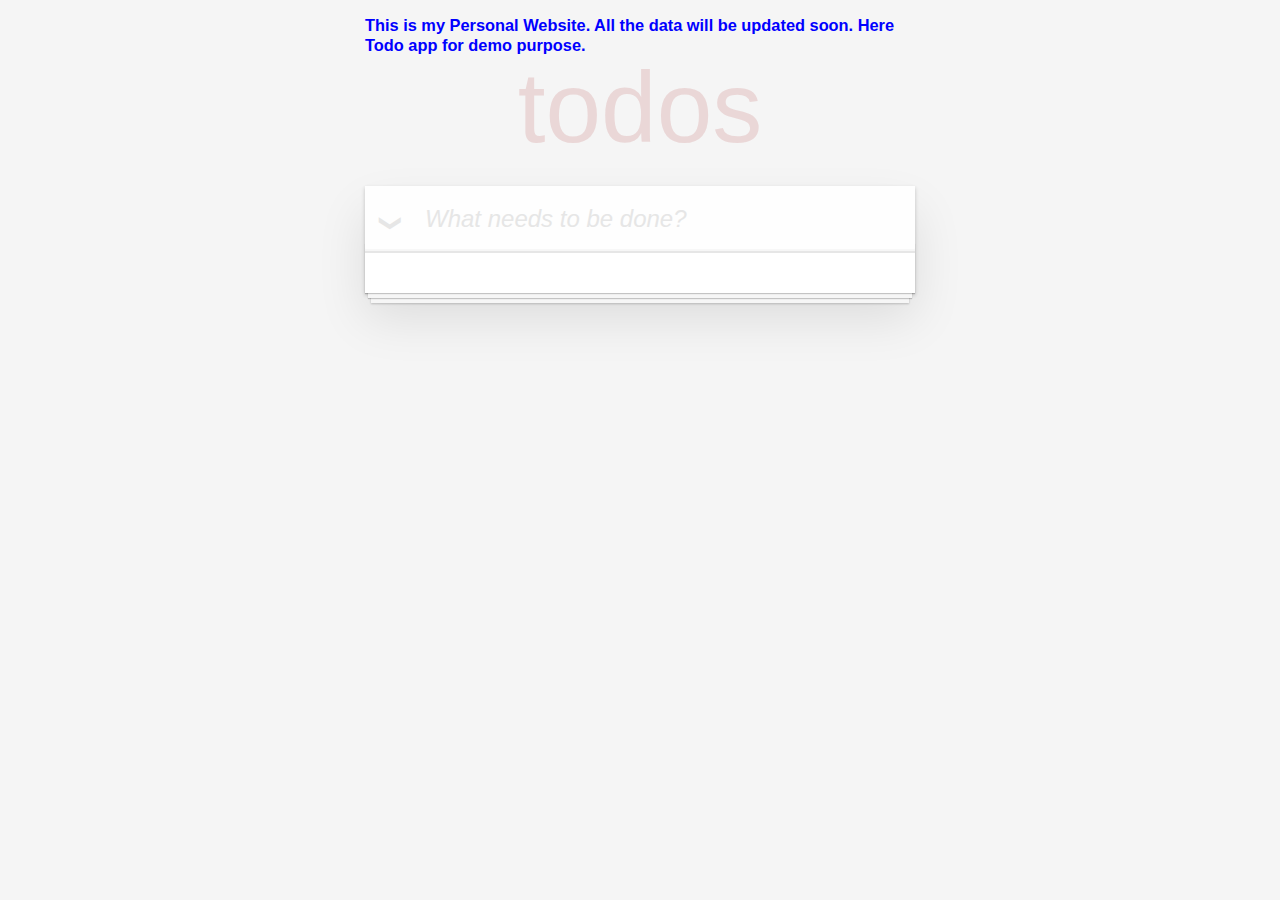
==== index.html @ 0e821059 "first commit" ====
<!DOCTYPE html>
<html lang="en">
<head>
    <meta charset="UTF-8">
    <meta http-equiv="X-UA-Compatible" content="IE=edge">
    <meta name="viewport" content="width=device-width, initial-scale=1.0">
    <link rel="stylesheet" href="style.css">
    <link rel="stylesheet" href="https://cdnjs.cloudflare.com/ajax/libs/font-awesome/6.4.0/css/all.min.css">
    <title>Document</title>
</head>
<body>
    <h3 style="color:blue">This is my Personal Website. All the data will be updated soon. Here Todo app for demo purpose.</h1>
        <section class="todoapp">
          <header class="header">
            <h1>todos</h1>
            <input class="new-todo" placeholder="What needs to be done?" id="textItem">
            
          </header>
          <section class="main">
            <input class="toggle-all" type="checkbox">
            <label for="toggle-all">Mark all as complete</label>
            <ul class="todo-list"></ul>
          </section>
          <footer class="footer"></footer>
        </section>
       
        <!-- Custom JS -->
        <script src="script.js"></script>
      
</body>
</html>
---- style.css ----
hr {
    margin: 20px 0;
    border: 0;
    border-top: 1px dashed #c5c5c5;
    border-bottom: 1px dashed #f7f7f7
}

.learn a {
    font-weight: normal;
    text-decoration: none;
    color: #b83f45
}

.learn a:hover {
    text-decoration: underline;
    color: #787e7e
}

.learn h3,.learn h4,.learn h5 {
    margin: 10px 0;
    font-weight: 500;
    line-height: 1.2;
    color: #000
}

.learn h3 {
    font-size: 24px
}

.learn h4 {
    font-size: 18px
}

.learn h5 {
    margin-bottom: 0;
    font-size: 14px
}

.learn ul {
    padding: 0;
    margin: 0 0 30px 25px
}

.learn li {
    line-height: 20px
}

.learn p {
    font-size: 15px;
    font-weight: 300;
    line-height: 1.3;
    margin-top: 0;
    margin-bottom: 0
}

#issue-count {
    display: none
}

.quote {
    border: none;
    margin: 20px 0 60px 0
}

.quote p {
    font-style: italic
}

.quote p:before {
    content: '“';
    font-size: 50px;
    opacity: .15;
    position: absolute;
    top: -20px;
    left: 3px
}

.quote p:after {
    content: '”';
    font-size: 50px;
    opacity: .15;
    position: absolute;
    bottom: -42px;
    right: 3px
}

.quote footer {
    position: absolute;
    bottom: -40px;
    right: 0
}

.quote footer img {
    border-radius: 3px
}

.quote footer a {
    margin-left: 5px;
    vertical-align: middle
}

.speech-bubble {
    position: relative;
    padding: 10px;
    background: rgba(0,0,0,0.04);
    border-radius: 5px
}

.speech-bubble:after {
    content: '';
    position: absolute;
    top: 100%;
    right: 30px;
    border: 13px solid transparent;
    border-top-color: rgba(0,0,0,0.04)
}

.learn-bar>.learn {
    position: absolute;
    width: 272px;
    top: 8px;
    left: -300px;
    padding: 10px;
    border-radius: 5px;
    background-color: rgba(255,255,255,0.6);
    transition-property: left;
    transition-duration: 500ms
}

@media (min-width: 899px) {
    .learn-bar {
        width:auto;
        padding-left: 300px
    }

    .learn-bar>.learn {
        left: 8px
    }
}

html,body {
    margin: 0;
    padding: 0
}

button {
    margin: 0;
    padding: 0;
    border: 0;
    background: none;
    font-size: 100%;
    vertical-align: baseline;
    font-family: inherit;
    font-weight: inherit;
    color: inherit;
    -webkit-appearance: none;
    appearance: none;
    -webkit-font-smoothing: antialiased;
    -moz-osx-font-smoothing: grayscale
}

body {
    font: 14px 'Helvetica Neue', Helvetica, Arial, sans-serif;
    line-height: 1.4em;
    background: #f5f5f5;
    color: #4d4d4d;
    min-width: 230px;
    max-width: 550px;
    margin: 0 auto;
    -webkit-font-smoothing: antialiased;
    -moz-osx-font-smoothing: grayscale;
    font-weight: 300
}

:focus {
    outline: 0
}

.hidden {
    display: none
}

.todoapp {
    background: #fff;
    margin: 130px 0 40px 0;
    position: relative;
    box-shadow: 0 2px 4px 0 rgba(0,0,0,0.2),0 25px 50px 0 rgba(0,0,0,0.1)
}

.todoapp input::-webkit-input-placeholder {
    font-style: italic;
    font-weight: 300;
    color: #e6e6e6
}

.todoapp input::-moz-placeholder {
    font-style: italic;
    font-weight: 300;
    color: #e6e6e6
}

.todoapp input::input-placeholder {
    font-style: italic;
    font-weight: 300;
    color: #e6e6e6
}

.todoapp h1 {
    position: absolute;
    top: -155px;
    width: 100%;
    font-size: 100px;
    font-weight: 100;
    text-align: center;
    color: rgba(175,47,47,0.15);
    -webkit-text-rendering: optimizeLegibility;
    -moz-text-rendering: optimizeLegibility;
    text-rendering: optimizeLegibility
}

.new-todo,.edit {
    position: relative;
    margin: 0;
    width: 100%;
    font-size: 24px;
    font-family: inherit;
    font-weight: inherit;
    line-height: 1.4em;
    border: 0;
    color: inherit;
    padding: 6px;
    border: 1px solid #999;
    box-shadow: inset 0 -1px 5px 0 rgba(0,0,0,0.2);
    box-sizing: border-box;
    -webkit-font-smoothing: antialiased;
    -moz-osx-font-smoothing: grayscale
}

.new-todo {
    padding: 16px 16px 16px 60px;
    border: none;
    background: rgba(0,0,0,0.003);
    box-shadow: inset 0 -2px 1px rgba(0,0,0,0.03)
}

.main {
    position: relative;
    z-index: 2;
    border-top: 1px solid #e6e6e6
}

label[for='toggle-all'] {
    display: none
}

.toggle-all {
    position: absolute;
    top: -55px;
    left: -12px;
    width: 60px;
    height: 34px;
    text-align: center;
    border: none
}

.toggle-all:before {
    content: '❯';
    font-size: 22px;
    color: #e6e6e6;
    padding: 10px 27px 10px 27px
}

.toggle-all:checked:before {
    color: #737373
}

.todo-list {
    margin: 0;
    padding: 0;
    list-style: none
}

.todo-list li {
    position: relative;
    font-size: 24px;
    border-bottom: 1px solid #ededed
}

.todo-list li:last-child {
    border-bottom: none
}

.todo-list li.editing {
    border-bottom: none;
    padding: 0
}

.todo-list li.editing .edit {
    display: block;
    width: 506px;
    padding: 12px 16px;
    margin: 0 0 0 43px
}

.todo-list li.editing .view {
    display: none
}

.todo-list li .toggle {
    text-align: center;
    width: 40px;
    height: auto;
    position: absolute;
    top: 0;
    bottom: 0;
    margin: auto 0;
    border: none;
    -webkit-appearance: none;
    appearance: none
}

.todo-list li .toggle:after {
    content: url('data:image/svg+xml;utf8,<svg xmlns="http://www.w3.org/2000/svg" width="40" height="40" viewBox="-10 -18 100 135"><circle cx="50" cy="50" r="50" fill="none" stroke="#ededed" stroke-width="3"/></svg>')
}

.todo-list li .toggle:checked:after {
    content: url('data:image/svg+xml;utf8,<svg xmlns="http://www.w3.org/2000/svg" width="40" height="40" viewBox="-10 -18 100 135"><circle cx="50" cy="50" r="50" fill="none" stroke="#bddad5" stroke-width="3"/><path fill="#5dc2af" d="M72 25L42 71 27 56l-4 4 20 20 34-52z"/></svg>')
}

.todo-list li label {
    word-break: break-all;
    padding: 15px 60px 15px 15px;
    margin-left: 45px;
    display: block;
    line-height: 1.2;
    transition: color 0.4s
}

.todo-list li.completed label {
    color: #d9d9d9;
    text-decoration: line-through
}

.todo-list li .destroy {
    display: none;
    position: absolute;
    top: 0;
    right: 10px;
    bottom: 0;
    width: 40px;
    height: 40px;
    margin: auto 0;
    font-size: 30px;
    color: #cc9a9a;
    margin-bottom: 11px;
    transition: color 0.2s ease-out
}

.todo-list li .destroy:hover {
    color: #af5b5e
}

.todo-list li .destroy:after {
    content: '×'
}

.todo-list li:hover .destroy {
    display: block
}

.todo-list li .edit {
    display: none
}

.todo-list li.editing:last-child {
    margin-bottom: -1px
}

.footer {
    color: #777;
    padding: 10px 15px;
    height: 20px;
    text-align: center;
    border-top: 1px solid #e6e6e6
}

.footer:before {
    content: '';
    position: absolute;
    right: 0;
    bottom: 0;
    left: 0;
    height: 50px;
    overflow: hidden;
    box-shadow: 0 1px 1px rgba(0,0,0,0.2),0 8px 0 -3px #f6f6f6,0 9px 1px -3px rgba(0,0,0,0.2),0 16px 0 -6px #f6f6f6,0 17px 2px -6px rgba(0,0,0,0.2)
}

.todo-count {
    float: left;
    text-align: left
}

.todo-count strong {
    font-weight: 300
}

.filters {
    margin: 0;
    padding: 0;
    list-style: none;
    position: absolute;
    right: 0;
    left: 0
}

.filters li {
    display: inline
}

.filters li a {
    color: inherit;
    margin: 3px;
    padding: 3px 7px;
    text-decoration: none;
    border: 1px solid transparent;
    border-radius: 3px
}

.filters li a:hover {
    border-color: rgba(175,47,47,0.1)
}

.filters li a.selected {
    border-color: rgba(175,47,47,0.2)
}

.clear-completed,html .clear-completed:active {
    float: right;
    position: relative;
    line-height: 20px;
    text-decoration: none;
    cursor: pointer
}

.clear-completed:hover {
    text-decoration: underline
}

.info {
    margin: 65px auto 0;
    color: #bfbfbf;
    font-size: 10px;
    text-shadow: 0 1px 0 rgba(255,255,255,0.5);
    text-align: center
}

.info p {
    line-height: 1
}

.info a {
    color: inherit;
    text-decoration: none;
    font-weight: 400
}

.info a:hover {
    text-decoration: underline
}

@media screen and (-webkit-min-device-pixel-ratio: 0) {
    .toggle-all,.todo-list li .toggle {
        background:none
    }

    .todo-list li .toggle {
        height: 40px
    }

    .toggle-all {
        -webkit-transform: rotate(90deg);
        transform: rotate(90deg);
        -webkit-appearance: none;
        appearance: none
    }
}

@media (max-width: 430px) {
    .footer {
        height:50px
    }

    .filters {
        bottom: 10px
    }
}
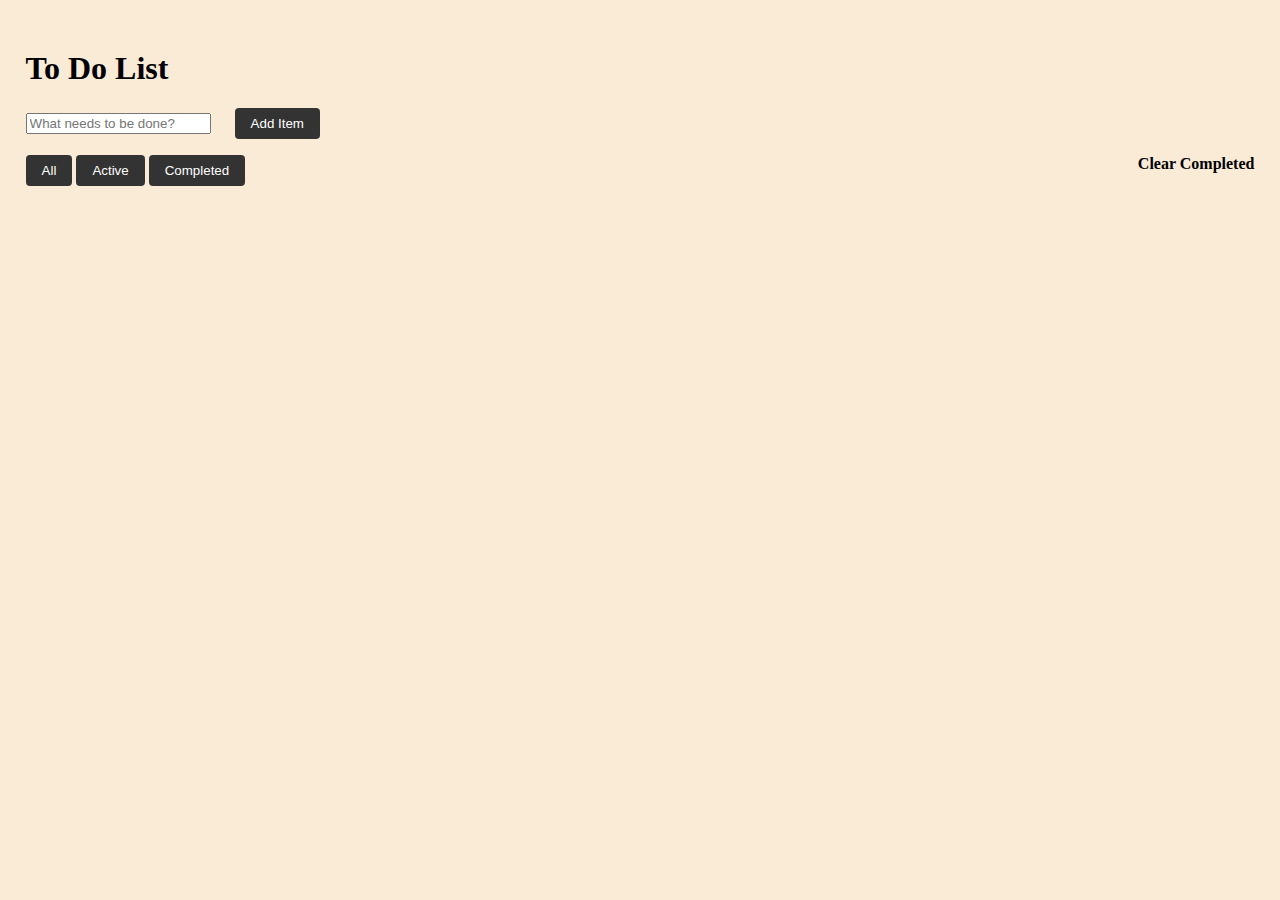
==== commit 0ad2d4a5: "commit" ====
--- a/index.html
+++ b/index.html
@@ -1,31 +1,32 @@
 <!DOCTYPE html>
 <html lang="en">
-<head>
-    <meta charset="UTF-8">
-    <meta http-equiv="X-UA-Compatible" content="IE=edge">
-    <meta name="viewport" content="width=device-width, initial-scale=1.0">
-    <link rel="stylesheet" href="style.css">
-    <link rel="stylesheet" href="https://cdnjs.cloudflare.com/ajax/libs/font-awesome/6.4.0/css/all.min.css">
+  <head>
+    <meta charset="UTF-8" />
+    <meta http-equiv="X-UA-Compatible" content="IE=edge" />
+    <meta name="viewport" content="width=device-width, initial-scale=1.0" />
+    <link rel="stylesheet" type="text/css" href="style.css" />
+    <link rel="stylesheet" href="https://cdnjs.cloudflare.com/ajax/libs/font-awesome/5.15.3/css/all.min.css" />
+    <script src="script.js" defer></script>
     <title>Document</title>
-</head>
-<body>
-    <h3 style="color:blue">This is my Personal Website. All the data will be updated soon. Here Todo app for demo purpose.</h1>
-        <section class="todoapp">
-          <header class="header">
-            <h1>todos</h1>
-            <input class="new-todo" placeholder="What needs to be done?" id="textItem">
-            
-          </header>
-          <section class="main">
-            <input class="toggle-all" type="checkbox">
-            <label for="toggle-all">Mark all as complete</label>
-            <ul class="todo-list"></ul>
-          </section>
-          <footer class="footer"></footer>
-        </section>
-       
-        <!-- Custom JS -->
-        <script src="script.js"></script>
-      
-</body>
-</html>+  </head>
+  <body>
+
+    <div class="container-title">
+      <h1>To Do List</h1>
+  </div>
+
+        <div class="input-container" id="addTask">
+          <input id="inputField" type="text" class="data-input" placeholder="What needs to be done?"/>
+          <button class="button" id="addButton">Add Item</button>
+          <div>
+            <ul id="list"></ul>
+          </div>
+          <button class="button" id="allButton">All</button>
+          <button class="button" id="activeButton">Active</button>
+          <button class="button" id="completeButton">Completed</button>
+          <!-- <button class="button" id="clearButton">Clear Completed</button> -->
+          <a href="#" class="special-button" id="clearButton">Clear Completed</a>
+          <p id="number"></p>
+  
+        </body>
+</html>
--- a/style.css
+++ b/style.css
@@ -1,496 +1,66 @@
-hr {
-    margin: 20px 0;
-    border: 0;
-    border-top: 1px dashed #c5c5c5;
-    border-bottom: 1px dashed #f7f7f7
-}
 
-.learn a {
-    font-weight: normal;
-    text-decoration: none;
-    color: #b83f45
-}
-
-.learn a:hover {
-    text-decoration: underline;
-    color: #787e7e
-}
-
-.learn h3,.learn h4,.learn h5 {
-    margin: 10px 0;
-    font-weight: 500;
-    line-height: 1.2;
-    color: #000
-}
-
-.learn h3 {
-    font-size: 24px
-}
-
-.learn h4 {
-    font-size: 18px
-}
-
-.learn h5 {
-    margin-bottom: 0;
-    font-size: 14px
-}
-
-.learn ul {
-    padding: 0;
-    margin: 0 0 30px 25px
-}
-
-.learn li {
-    line-height: 20px
-}
-
-.learn p {
-    font-size: 15px;
-    font-weight: 300;
-    line-height: 1.3;
-    margin-top: 0;
-    margin-bottom: 0
-}
-
-#issue-count {
-    display: none
-}
-
-.quote {
-    border: none;
-    margin: 20px 0 60px 0
-}
-
-.quote p {
-    font-style: italic
-}
-
-.quote p:before {
-    content: '“';
-    font-size: 50px;
-    opacity: .15;
-    position: absolute;
-    top: -20px;
-    left: 3px
-}
-
-.quote p:after {
-    content: '”';
-    font-size: 50px;
-    opacity: .15;
-    position: absolute;
-    bottom: -42px;
-    right: 3px
-}
-
-.quote footer {
-    position: absolute;
-    bottom: -40px;
-    right: 0
-}
-
-.quote footer img {
-    border-radius: 3px
-}
-
-.quote footer a {
-    margin-left: 5px;
-    vertical-align: middle
-}
-
-.speech-bubble {
-    position: relative;
-    padding: 10px;
-    background: rgba(0,0,0,0.04);
-    border-radius: 5px
-}
-
-.speech-bubble:after {
-    content: '';
-    position: absolute;
-    top: 100%;
-    right: 30px;
-    border: 13px solid transparent;
-    border-top-color: rgba(0,0,0,0.04)
-}
-
-.learn-bar>.learn {
-    position: absolute;
-    width: 272px;
-    top: 8px;
-    left: -300px;
-    padding: 10px;
-    border-radius: 5px;
-    background-color: rgba(255,255,255,0.6);
-    transition-property: left;
-    transition-duration: 500ms
-}
-
-@media (min-width: 899px) {
-    .learn-bar {
-        width:auto;
-        padding-left: 300px
+   body {
+    background-color: antiquewhite;
+    margin: 50px 2%;
+    justify-content: center;
     }
 
-    .learn-bar>.learn {
-        left: 8px
-    }
-}
-
-html,body {
-    margin: 0;
-    padding: 0
-}
-
-button {
-    margin: 0;
-    padding: 0;
-    border: 0;
-    background: none;
-    font-size: 100%;
-    vertical-align: baseline;
-    font-family: inherit;
-    font-weight: inherit;
-    color: inherit;
-    -webkit-appearance: none;
-    appearance: none;
-    -webkit-font-smoothing: antialiased;
-    -moz-osx-font-smoothing: grayscale
-}
-
-body {
-    font: 14px 'Helvetica Neue', Helvetica, Arial, sans-serif;
-    line-height: 1.4em;
-    background: #f5f5f5;
-    color: #4d4d4d;
-    min-width: 230px;
-    max-width: 550px;
-    margin: 0 auto;
-    -webkit-font-smoothing: antialiased;
-    -moz-osx-font-smoothing: grayscale;
-    font-weight: 300
-}
-
-:focus {
-    outline: 0
-}
-
-.hidden {
-    display: none
-}
-
-.todoapp {
-    background: #fff;
-    margin: 130px 0 40px 0;
+  
+  #addTask {
     position: relative;
-    box-shadow: 0 2px 4px 0 rgba(0,0,0,0.2),0 25px 50px 0 rgba(0,0,0,0.1)
-}
-
-.todoapp input::-webkit-input-placeholder {
-    font-style: italic;
-    font-weight: 300;
-    color: #e6e6e6
-}
-
-.todoapp input::-moz-placeholder {
-    font-style: italic;
-    font-weight: 300;
-    color: #e6e6e6
-}
-
-.todoapp input::input-placeholder {
-    font-style: italic;
-    font-weight: 300;
-    color: #e6e6e6
-}
-
-.todoapp h1 {
-    position: absolute;
-    top: -155px;
-    width: 100%;
-    font-size: 100px;
-    font-weight: 100;
+  }
+  
+  #list {
+    background: grey;
+    background-repeat: no-repeat;
+    background-position: center;
+    background-size: auto;
     text-align: center;
-    color: rgba(175,47,47,0.15);
-    -webkit-text-rendering: optimizeLegibility;
-    -moz-text-rendering: optimizeLegibility;
-    text-rendering: optimizeLegibility
-}
-
-.new-todo,.edit {
-    position: relative;
-    margin: 0;
-    width: 100%;
-    font-size: 24px;
-    font-family: inherit;
-    font-weight: inherit;
-    line-height: 1.4em;
-    border: 0;
-    color: inherit;
-    padding: 6px;
-    border: 1px solid #999;
-    box-shadow: inset 0 -1px 5px 0 rgba(0,0,0,0.2);
-    box-sizing: border-box;
-    -webkit-font-smoothing: antialiased;
-    -moz-osx-font-smoothing: grayscale
-}
-
-.new-todo {
-    padding: 16px 16px 16px 60px;
+  }
+  ul {
+    list-style-type: none;
+  }
+  
+  
+  .button {
+    padding: 8px 16px;
+    background-color: #333;
+    color: #fff;
     border: none;
-    background: rgba(0,0,0,0.003);
-    box-shadow: inset 0 -2px 1px rgba(0,0,0,0.03)
-}
-
-.main {
-    position: relative;
-    z-index: 2;
-    border-top: 1px solid #e6e6e6
-}
-
-label[for='toggle-all'] {
-    display: none
-}
-
-.toggle-all {
-    position: absolute;
-    top: -55px;
-    left: -12px;
-    width: 60px;
-    height: 34px;
-    text-align: center;
-    border: none
-}
-
-.toggle-all:before {
-    content: '❯';
-    font-size: 22px;
-    color: #e6e6e6;
-    padding: 10px 27px 10px 27px
-}
-
-.toggle-all:checked:before {
-    color: #737373
-}
-
-.todo-list {
-    margin: 0;
-    padding: 0;
-    list-style: none
-}
-
-.todo-list li {
-    position: relative;
-    font-size: 24px;
-    border-bottom: 1px solid #ededed
-}
-
-.todo-list li:last-child {
-    border-bottom: none
-}
-
-.todo-list li.editing {
-    border-bottom: none;
-    padding: 0
-}
-
-.todo-list li.editing .edit {
-    display: block;
-    width: 506px;
-    padding: 12px 16px;
-    margin: 0 0 0 43px
-}
-
-.todo-list li.editing .view {
-    display: none
-}
-
-.todo-list li .toggle {
-    text-align: center;
-    width: 40px;
-    height: auto;
-    position: absolute;
-    top: 0;
-    bottom: 0;
-    margin: auto 0;
+    border-radius: 4px;
+    cursor: pointer;
+  }
+  
+  .button:hover {
+    background-color: #555;
+  }
+  
+  .input-container input {
+    flex: 1;
+    margin-right: 20px;
+  }
+  
+  .input-container button {
+    padding: 8px 16px;
+    background-color: #333;
+    color: #fff;
     border: none;
-    -webkit-appearance: none;
-    appearance: none
-}
-
-.todo-list li .toggle:after {
-    content: url('data:image/svg+xml;utf8,<svg xmlns="http://www.w3.org/2000/svg" width="40" height="40" viewBox="-10 -18 100 135"><circle cx="50" cy="50" r="50" fill="none" stroke="#ededed" stroke-width="3"/></svg>')
-}
-
-.todo-list li .toggle:checked:after {
-    content: url('data:image/svg+xml;utf8,<svg xmlns="http://www.w3.org/2000/svg" width="40" height="40" viewBox="-10 -18 100 135"><circle cx="50" cy="50" r="50" fill="none" stroke="#bddad5" stroke-width="3"/><path fill="#5dc2af" d="M72 25L42 71 27 56l-4 4 20 20 34-52z"/></svg>')
-}
-
-.todo-list li label {
-    word-break: break-all;
-    padding: 15px 60px 15px 15px;
-    margin-left: 45px;
-    display: block;
-    line-height: 1.2;
-    transition: color 0.4s
-}
-
-.todo-list li.completed label {
-    color: #d9d9d9;
-    text-decoration: line-through
-}
-
-.todo-list li .destroy {
-    display: none;
-    position: absolute;
-    top: 0;
-    right: 10px;
-    bottom: 0;
-    width: 40px;
-    height: 40px;
-    margin: auto 0;
-    font-size: 30px;
-    color: #cc9a9a;
-    margin-bottom: 11px;
-    transition: color 0.2s ease-out
-}
-
-.todo-list li .destroy:hover {
-    color: #af5b5e
-}
-
-.todo-list li .destroy:after {
-    content: '×'
-}
-
-.todo-list li:hover .destroy {
-    display: block
-}
-
-.todo-list li .edit {
-    display: none
-}
-
-.todo-list li.editing:last-child {
-    margin-bottom: -1px
-}
-
-.footer {
-    color: #777;
-    padding: 10px 15px;
-    height: 20px;
-    text-align: center;
-    border-top: 1px solid #e6e6e6
-}
-
-.footer:before {
-    content: '';
-    position: absolute;
-    right: 0;
-    bottom: 0;
-    left: 0;
-    height: 50px;
-    overflow: hidden;
-    box-shadow: 0 1px 1px rgba(0,0,0,0.2),0 8px 0 -3px #f6f6f6,0 9px 1px -3px rgba(0,0,0,0.2),0 16px 0 -6px #f6f6f6,0 17px 2px -6px rgba(0,0,0,0.2)
-}
-
-.todo-count {
-    float: left;
-    text-align: left
-}
-
-.todo-count strong {
-    font-weight: 300
-}
-
-.filters {
-    margin: 0;
-    padding: 0;
-    list-style: none;
-    position: absolute;
-    right: 0;
-    left: 0
-}
-
-.filters li {
-    display: inline
-}
-
-.filters li a {
-    color: inherit;
-    margin: 3px;
-    padding: 3px 7px;
-    text-decoration: none;
-    border: 1px solid transparent;
-    border-radius: 3px
-}
-
-.filters li a:hover {
-    border-color: rgba(175,47,47,0.1)
-}
-
-.filters li a.selected {
-    border-color: rgba(175,47,47,0.2)
-}
-
-.clear-completed,html .clear-completed:active {
-    float: right;
-    position: relative;
-    line-height: 20px;
-    text-decoration: none;
-    cursor: pointer
-}
-
-.clear-completed:hover {
-    text-decoration: underline
-}
-
-.info {
-    margin: 65px auto 0;
-    color: #bfbfbf;
-    font-size: 10px;
-    text-shadow: 0 1px 0 rgba(255,255,255,0.5);
-    text-align: center
-}
-
-.info p {
-    line-height: 1
-}
-
-.info a {
-    color: inherit;
-    text-decoration: none;
-    font-weight: 400
-}
-
-.info a:hover {
-    text-decoration: underline
-}
-
-@media screen and (-webkit-min-device-pixel-ratio: 0) {
-    .toggle-all,.todo-list li .toggle {
-        background:none
-    }
-
-    .todo-list li .toggle {
-        height: 40px
-    }
-
-    .toggle-all {
-        -webkit-transform: rotate(90deg);
-        transform: rotate(90deg);
-        -webkit-appearance: none;
-        appearance: none
-    }
-}
-
-@media (max-width: 430px) {
-    .footer {
-        height:50px
-    }
-
-    .filters {
-        bottom: 10px
-    }
-}
+    border-radius: 4px;
+    cursor: pointer;
+  }
+  
+  .trash-icon {
+    color: #333;
+    cursor: pointer;
+  }
+  
+  .special-button {
+    display: inline;
+    float:inline-end;
+    font-weight: bold;
+    clear: both;
+    color:black;
+    text-decoration: solid;
+  }
+  
+  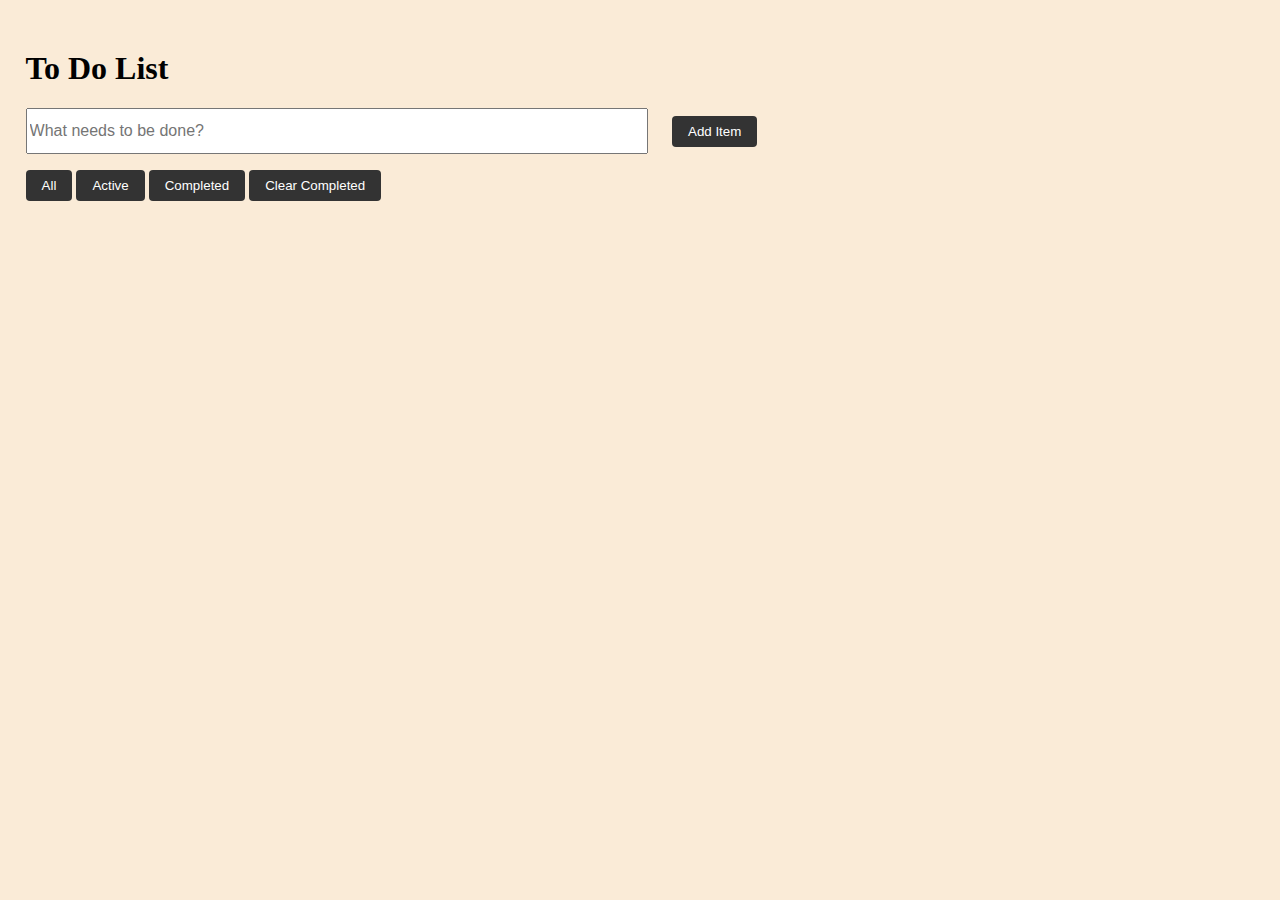
==== commit 29bec64f: "first commit" ====
--- a/index.html
+++ b/index.html
@@ -24,8 +24,7 @@
           <button class="button" id="allButton">All</button>
           <button class="button" id="activeButton">Active</button>
           <button class="button" id="completeButton">Completed</button>
-          <!-- <button class="button" id="clearButton">Clear Completed</button> -->
-          <a href="#" class="special-button" id="clearButton">Clear Completed</a>
+          <button class="button" id="clearButton">Clear Completed</button>
           <p id="number"></p>
   
         </body>
--- a/style.css
+++ b/style.css
@@ -2,13 +2,16 @@
    body {
     background-color: antiquewhite;
     margin: 50px 2%;
+    /* display: flex;
     justify-content: center;
+    align-items: center; */
     }
 
-  
-  #addTask {
-    position: relative;
-  }
+    #inputField{
+        height: 40px;
+        width: 50%;
+        font-size: medium;
+    }
   
   #list {
     background: grey;
@@ -21,9 +24,8 @@
     list-style-type: none;
   }
   
-  
   .button {
-    padding: 8px 16px;
+    padding: 15px 30px;
     background-color: #333;
     color: #fff;
     border: none;
@@ -53,14 +55,4 @@
     color: #333;
     cursor: pointer;
   }
-  
-  .special-button {
-    display: inline;
-    float:inline-end;
-    font-weight: bold;
-    clear: both;
-    color:black;
-    text-decoration: solid;
-  }
-  
   